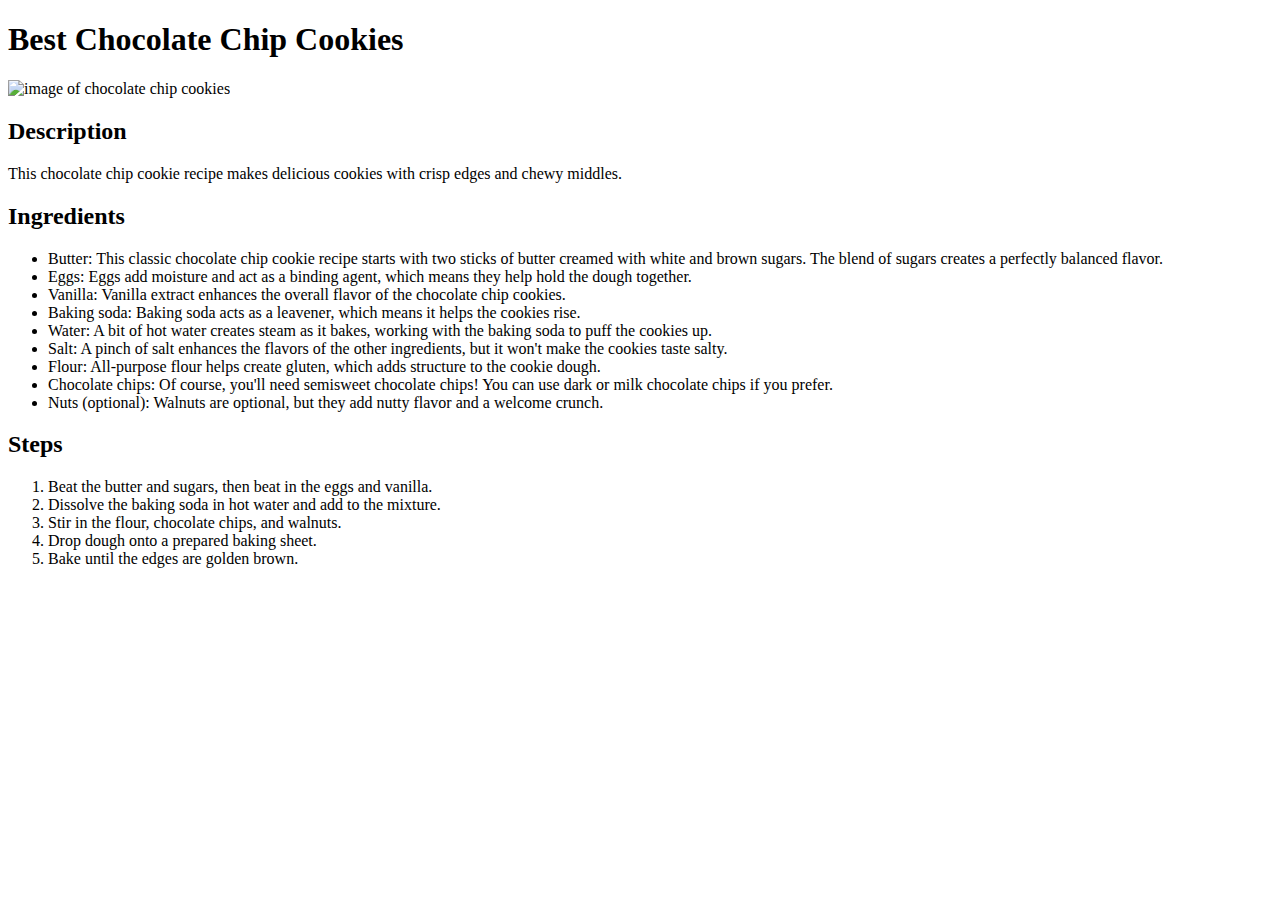
==== recipes/cookie.html @ 13453cfc "Add another recipe for chocolate chip cookies" ====
<!DOCTYPE html>
<html lang="en">
    <head>
        <meta charset="utf-8">
        <meta name="viewport" content="width=device-width, initial-scale=1.0">
        <title>Chocolate Chip Cookies</title>
    </head>
    <body>
        <h1>Best Chocolate Chip Cookies</h1>
        <img src="https://imagesvc.meredithcorp.io/v3/mm/image?url=https%3A%2F%2Fstatic.onecms.io%2Fwp-content%2Fuploads%2Fsites%2F43%2F2022%2F03%2F08%2F10813-best-chocolate-chip-cookies-mfs-step-7-148.jpg&q=60&c=sc&poi=auto&orient=true&h=512" alt="image of chocolate chip cookies" height="500" width="500">

        <h2>Description</h2>
        <p>This chocolate chip cookie recipe makes delicious cookies with crisp edges and chewy middles.</p>

        <h2>Ingredients</h2>
        <ul>
            <li>Butter: This classic chocolate chip cookie recipe starts with two sticks of butter creamed with white and brown sugars. The blend of sugars creates a perfectly balanced flavor.</li>
            <li>Eggs: Eggs add moisture and act as a binding agent, which means they help hold the dough together.</li>
            <li>Vanilla: Vanilla extract enhances the overall flavor of the chocolate chip cookies.</li>
            <li>Baking soda: Baking soda acts as a leavener, which means it helps the cookies rise.</li>
            <li>Water: A bit of hot water creates steam as it bakes, working with the baking soda to puff the cookies up.</li>
            <li>Salt: A pinch of salt enhances the flavors of the other ingredients, but it won't make the cookies taste salty.</li>
            <li>Flour: All-purpose flour helps create gluten, which adds structure to the cookie dough.</li>
            <li>Chocolate chips: Of course, you'll need semisweet chocolate chips! You can use dark or milk chocolate chips if you prefer.</li>
            <li>Nuts (optional): Walnuts are optional, but they add nutty flavor and a welcome crunch.</li>
        </ul>

        <h2>Steps</h2>
        <ol>
            <li>Beat the butter and sugars, then beat in the eggs and vanilla.</li>
            <li>Dissolve the baking soda in hot water and add to the mixture.</li>
            <li>Stir in the flour, chocolate chips, and walnuts.</li>
            <li>Drop dough onto a prepared baking sheet.</li>
            <li>Bake until the edges are golden brown.</li>
        </ol>
    </body>
</html>
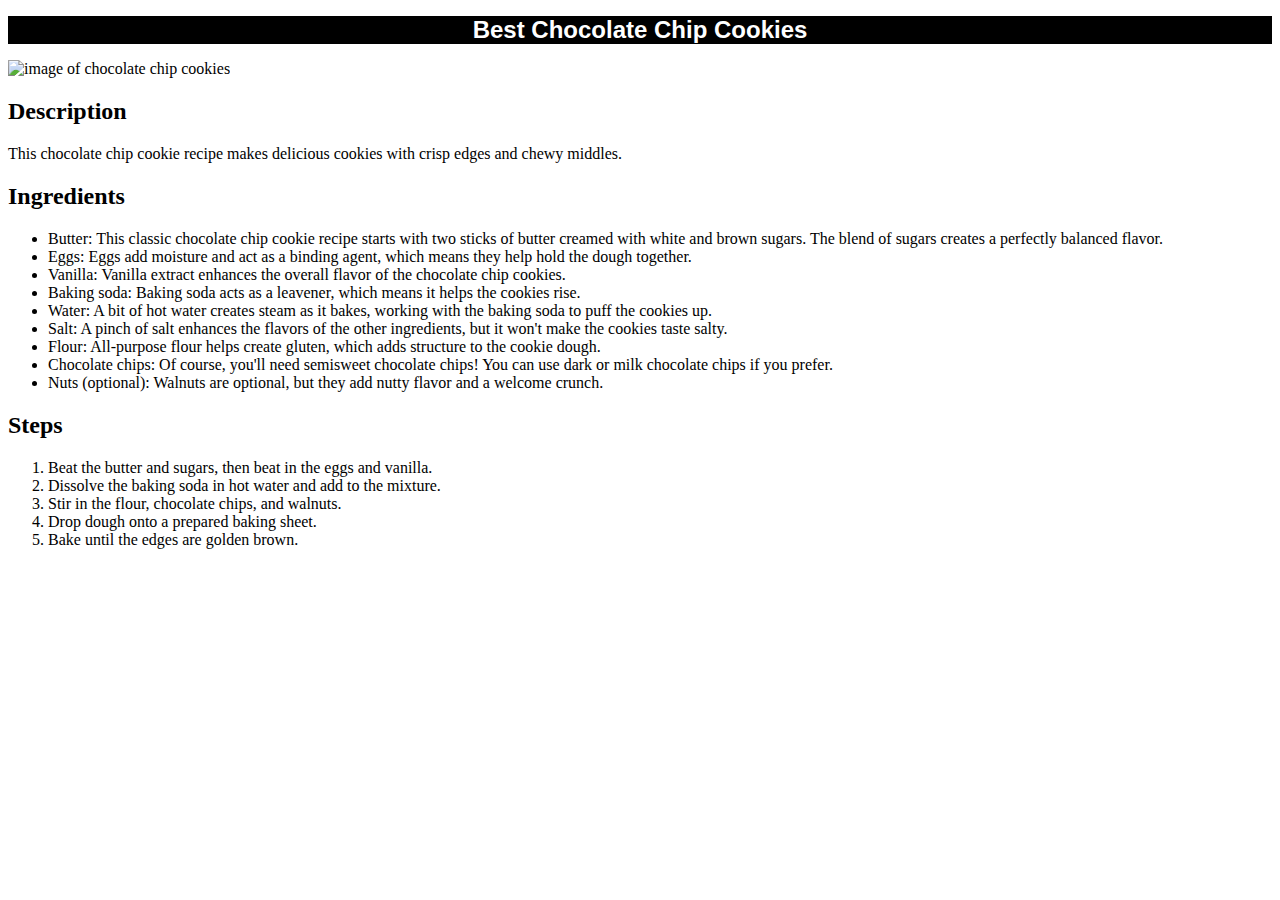
==== commit 9f5642e1: "Style the title for each webpage" ====
--- a/recipes/cookie.html
+++ b/recipes/cookie.html
@@ -4,9 +4,10 @@
         <meta charset="utf-8">
         <meta name="viewport" content="width=device-width, initial-scale=1.0">
         <title>Chocolate Chip Cookies</title>
+        <link rel="stylesheet" href="../styles.css">
     </head>
     <body>
-        <h1>Best Chocolate Chip Cookies</h1>
+        <h1 id="title">Best Chocolate Chip Cookies</h1>
         <img src="https://imagesvc.meredithcorp.io/v3/mm/image?url=https%3A%2F%2Fstatic.onecms.io%2Fwp-content%2Fuploads%2Fsites%2F43%2F2022%2F03%2F08%2F10813-best-chocolate-chip-cookies-mfs-step-7-148.jpg&q=60&c=sc&poi=auto&orient=true&h=512" alt="image of chocolate chip cookies" height="500" width="500">
 
         <h2>Description</h2>
--- a/styles.css
+++ b/styles.css
@@ -0,0 +1,8 @@
+#title {
+    background-color: black;
+    color: white;
+    font-family: Verdana, Geneva, Tahoma, sans-serif;
+    font-size: 24px;
+    font-weight: bold;
+    text-align: center;
+}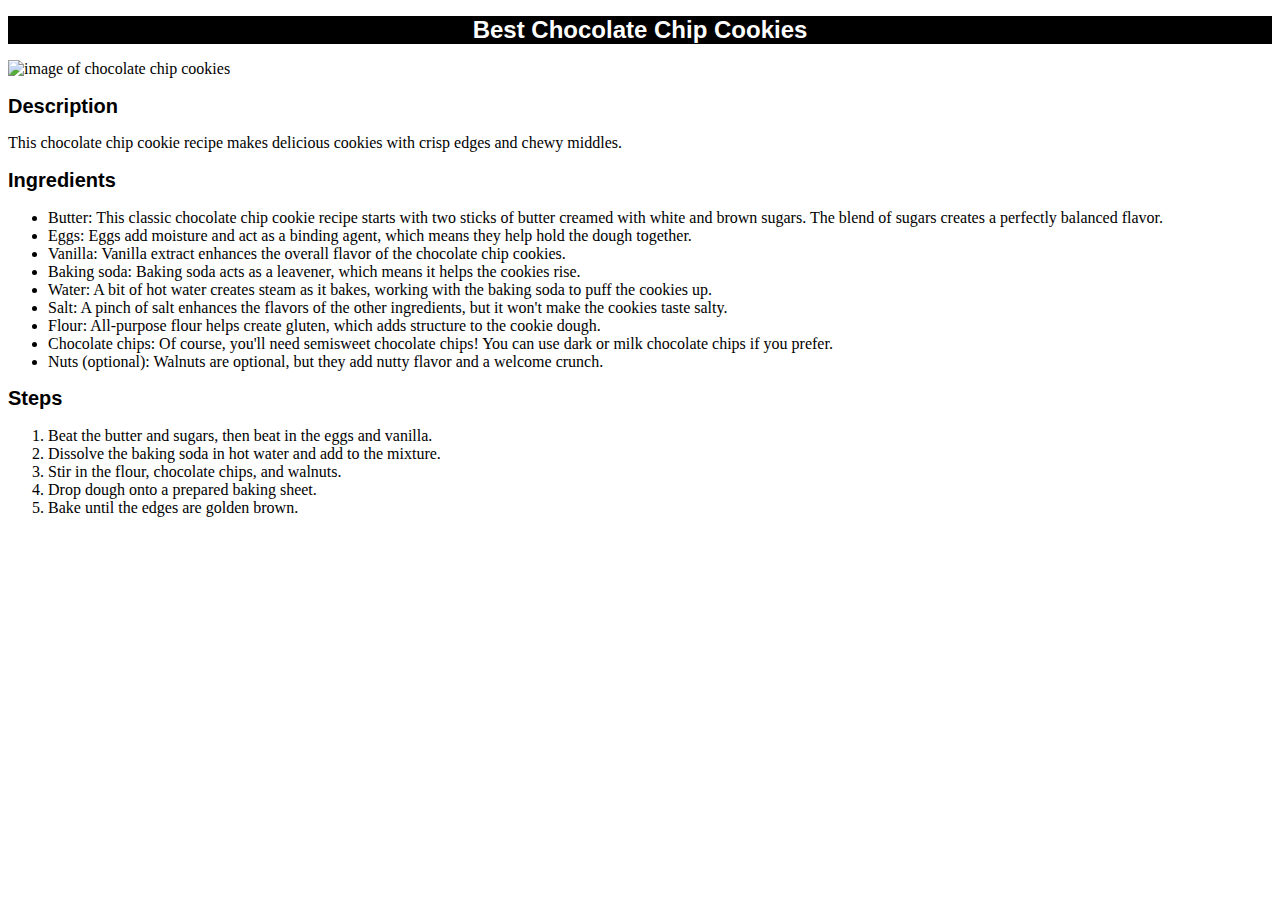
==== commit 4da57710: "Change font and size of headers" ====
--- a/recipes/cookie.html
+++ b/recipes/cookie.html
@@ -10,10 +10,10 @@
         <h1 id="title">Best Chocolate Chip Cookies</h1>
         <img src="https://imagesvc.meredithcorp.io/v3/mm/image?url=https%3A%2F%2Fstatic.onecms.io%2Fwp-content%2Fuploads%2Fsites%2F43%2F2022%2F03%2F08%2F10813-best-chocolate-chip-cookies-mfs-step-7-148.jpg&q=60&c=sc&poi=auto&orient=true&h=512" alt="image of chocolate chip cookies" height="500" width="500">
 
-        <h2>Description</h2>
+        <h2 class="header">Description</h2>
         <p>This chocolate chip cookie recipe makes delicious cookies with crisp edges and chewy middles.</p>
 
-        <h2>Ingredients</h2>
+        <h2 class="header">Ingredients</h2>
         <ul>
             <li>Butter: This classic chocolate chip cookie recipe starts with two sticks of butter creamed with white and brown sugars. The blend of sugars creates a perfectly balanced flavor.</li>
             <li>Eggs: Eggs add moisture and act as a binding agent, which means they help hold the dough together.</li>
@@ -26,7 +26,7 @@
             <li>Nuts (optional): Walnuts are optional, but they add nutty flavor and a welcome crunch.</li>
         </ul>
 
-        <h2>Steps</h2>
+        <h2 class="header">Steps</h2>
         <ol>
             <li>Beat the butter and sugars, then beat in the eggs and vanilla.</li>
             <li>Dissolve the baking soda in hot water and add to the mixture.</li>
--- a/styles.css
+++ b/styles.css
@@ -5,4 +5,10 @@
     font-size: 24px;
     font-weight: bold;
     text-align: center;
+}
+
+.header {
+    font-family: Verdana, Geneva, Tahoma, sans-serif;
+    font-size: 20px;
+    font-weight: bold;
 }